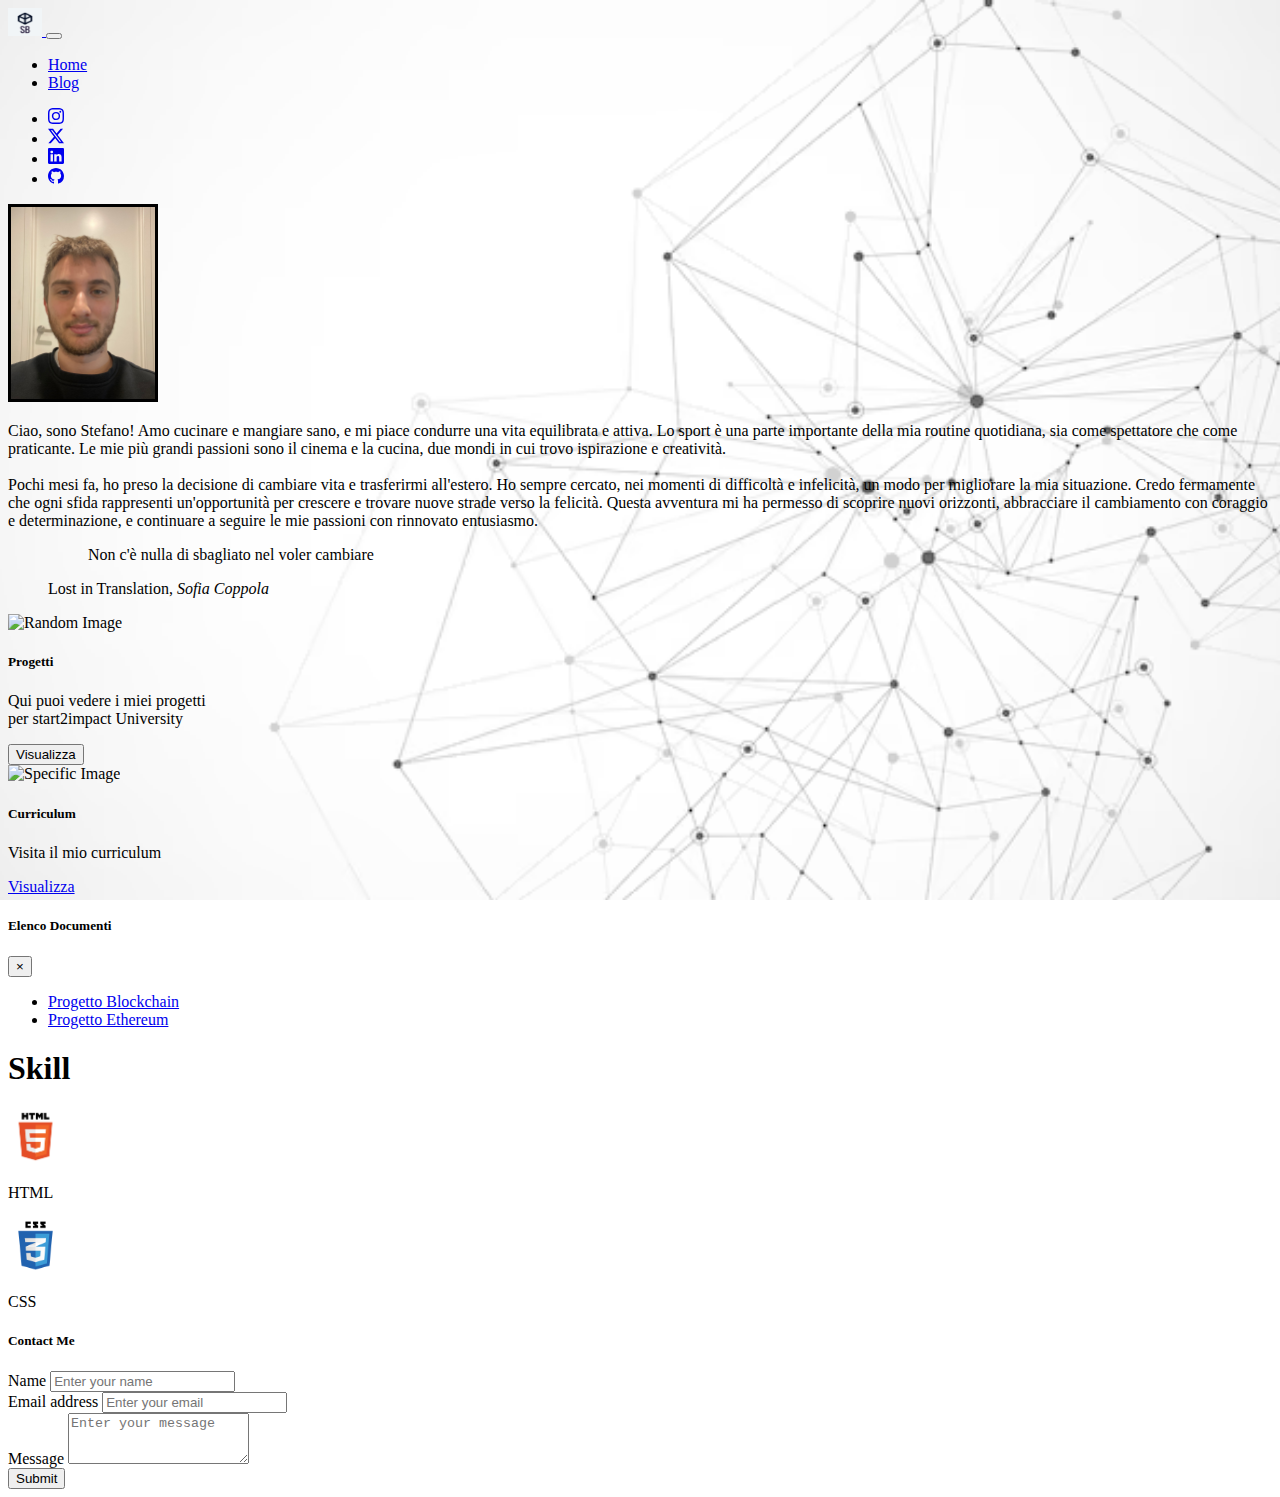
==== index.html @ ffca0d22 "trasferimento attributi css in apposito file styles" ====
<!DOCTYPE html>
<html lang="en">
<head>
    <meta charset="utf-8">
    <meta name="viewport" content="width=device-width, initial-scale=1">
    <title>Stefano Benedet</title>
    <meta property="og:title" content="Stefano Benedet">
    <meta property="og:description" content="Visita il mio blog, i miei progetti e contattami!">
    <meta property="og:image" content="https://www.miosito.it/images/preview.jpg"> 
    <meta property="og:url" content="https://www.miosito.it">
    <meta property="og:type" content="website">
    <link href="https://cdn.jsdelivr.net/npm/bootstrap@5.0.2/dist/css/bootstrap.min.css" rel="stylesheet" integrity="sha384-EVSTQN3/azprG1Anm3QDgpJLIm9Nao0Yz1ztcQTwFspd3yD65VohhpuuCOmLASjC" crossorigin="anonymous">
    <link rel="stylesheet" href="assets/css/styles.css">
    
    <script src="https://cdn.emailjs.com/dist/email.min.js"></script>
    <script src="https://www.google.com/recaptcha/api.js" async defer></script>
    <script src="https://ajax.googleapis.com/ajax/libs/jquery/3.5.1/jquery.min.js"></script>

</head>
<body>
  <nav class="navbar navbar-expand-lg navbar-dark bg-dark">
    <div class="container-fluid">
    <a class="navbar-brand ms-3" href="#">
      <img src="assets/images/sb.png" alt="Logo" class="d-inline-block align-text-top me-2 rounded">
    </a>
        <button class="navbar-toggler me-3" type="button" data-bs-toggle="collapse" data-bs-target="#navbarSupportedContent" aria-controls="navbarSupportedContent" aria-expanded="false" aria-label="Toggle navigation">
          <span class="navbar-toggler-icon"></span>
        </button>
      <div class="container-fluid">         
        <div class="collapse navbar-collapse" id="navbarSupportedContent">
          <ul class="navbar-nav me-auto mb-2 mb-lg-0">
            <li class="nav-item">
              <a class="nav-link active" aria-current="page" href="#">Home</a>
            </li>
            <li class="nav-item">
              <a class="nav-link" href="progetto film" target="_blank">Blog</a>
            </li>
          </ul>

          <ul class="navbar-nav ms-auto mb-2 mb-lg-0">  
            <li class="nav-item">
              <a class="nav-link" href="https://www.instagram.com/_stefanobenedet?igsh=NGlxdmFjNGE0ZGoy&utm_source=qr" target="_blank"><svg xmlns="http://www.w3.org/2000/svg" fill="currentColor" class="bi bi-instagram" viewBox="0 0 16 16">
                  <path d="M8 0C5.829 0 5.556.01 4.703.048 3.85.088 3.269.222 2.76.42a3.9 3.9 0 0 0-1.417.923A3.9 3.9 0 0 0 .42 2.76C.222 3.268.087 3.85.048 4.7.01 5.555 0 5.827 0 8.001c0 2.172.01 2.444.048 3.297.04.852.174 1.433.372 1.942.205.526.478.972.923 1.417.444.445.89.719 1.416.923.51.198 1.09.333 1.942.372C5.555 15.99 5.827 16 8 16s2.444-.01 3.298-.048c.851-.04 1.434-.174 1.943-.372a3.9 3.9 0 0 0 1.416-.923c.445-.445.718-.891.923-1.417.197-.509.332-1.09.372-1.942C15.99 10.445 16 10.173 16 8s-.01-2.445-.048-3.299c-.04-.851-.175-1.433-.372-1.941a3.9 3.9 0 0 0-.923-1.417A3.9 3.9 0 0 0 13.24.42c-.51-.198-1.092-.333-1.943-.372C10.443.01 10.172 0 7.998 0zm-.717 1.442h.718c2.136 0 2.389.007 3.232.046.78.035 1.204.166 1.486.275.373.145.64.319.92.599s.453.546.598.92c.11.281.24.705.275 1.485.039.843.047 1.096.047 3.231s-.008 2.389-.047 3.232c-.035.78-.166 1.203-.275 1.485a2.5 2.5 0 0 1-.599.919c-.28.28-.546.453-.92.598-.28.11-.704.24-1.485.276-.843.038-1.096.047-3.232.047s-2.39-.009-3.233-.047c-.78-.036-1.203-.166-1.485-.276a2.5 2.5 0 0 1-.92-.598 2.5 2.5 0 0 1-.6-.92c-.109-.281-.24-.705-.275-1.485-.038-.843-.046-1.096-.046-3.233s.008-2.388.046-3.231c.036-.78.166-1.204.276-1.486.145-.373.319-.64.599-.92s.546-.453.92-.598c.282-.11.705-.24 1.485-.276.738-.034 1.024-.044 2.515-.045zm4.988 1.328a.96.96 0 1 0 0 1.92.96.96 0 0 0 0-1.92m-4.27 1.122a4.109 4.109 0 1 0 0 8.217 4.109 4.109 0 0 0 0-8.217m0 1.441a2.667 2.667 0 1 1 0 5.334 2.667 2.667 0 0 1 0-5.334"/>
                </svg></a>
            </li>
            <li class="nav-item">
              <a class="nav-link" href="https://x.com/stefano_benedet" target="_blank"><svg xmlns="http://www.w3.org/2000/svg" fill="currentColor" class="bi bi-twitter-x" viewBox="0 0 16 16">
                <path d="M12.6.75h2.454l-5.36 6.142L16 15.25h-4.937l-3.867-5.07-4.425 5.07H.316l5.733-6.57L0 .75h5.063l3.495 4.633L12.601.75Zm-.86 13.028h1.36L4.323 2.145H2.865z"/>
              </svg></a>
            </li>
            <li class="nav-item">
              <a class="nav-link" href="https://www.linkedin.com/onboarding/start/people-you-may-know/new/" target="_blank"><svg xmlns="http://www.w3.org/2000/svg" fill="currentColor" class="bi bi-linkedin" viewBox="0 0 16 16">
                <path d="M0 1.146C0 .513.526 0 1.175 0h13.65C15.474 0 16 .513 16 1.146v13.708c0 .633-.526 1.146-1.175 1.146H1.175C.526 16 0 15.487 0 14.854zm4.943 12.248V6.169H2.542v7.225zm-1.2-8.212c.837 0 1.358-.554 1.358-1.248-.015-.709-.52-1.248-1.342-1.248S2.4 3.226 2.4 3.934c0 .694.521 1.248 1.327 1.248zm4.908 8.212V9.359c0-.216.016-.432.08-.586.173-.431.568-.878 1.232-.878.869 0 1.216.662 1.216 1.634v3.865h2.401V9.25c0-2.22-1.184-3.252-2.764-3.252-1.274 0-1.845.7-2.165 1.193v.025h-.016l.016-.025V6.169h-2.4c.03.678 0 7.225 0 7.225z"/>
              </svg></a>
            </li>
            <li class="nav-item">
              <a class="nav-link" href="https://github.com/stefano-hm?tab=repositories" target="_blank"><svg xmlns="http://www.w3.org/2000/svg" fill="currentColor" class="bi bi-github" viewBox="0 0 16 16">
                <path d="M8 0C3.58 0 0 3.58 0 8c0 3.54 2.29 6.53 5.47 7.59.4.07.55-.17.55-.38 0-.19-.01-.82-.01-1.49-2.01.37-2.53-.49-2.69-.94-.09-.23-.48-.94-.82-1.13-.28-.15-.68-.52-.01-.53.63-.01 1.08.58 1.23.82.72 1.21 1.87.87 2.33.66.07-.52.28-.87.51-1.07-1.78-.2-3.64-.89-3.64-3.95 0-.87.31-1.59.82-2.15-.08-.2-.36-1.02.08-2.12 0 0 .67-.21 2.2.82.64-.18 1.32-.27 2-.27s1.36.09 2 .27c1.53-1.04 2.2-.82 2.2-.82.44 1.1.16 1.92.08 2.12.51.56.82 1.27.82 2.15 0 3.07-1.87 3.75-3.65 3.95.29.25.54.73.54 1.48 0 1.07-.01 1.93-.01 2.2 0 .21.15.46.55.38A8.01 8.01 0 0 0 16 8c0-4.42-3.58-8-8-8"/>
              </svg></a>
            </li>
          </ul>
        </div>
      </div>
    </div>
  </nav>

  <div class="container-sm my-4">
    <div class="row">
      <div class="col-sm-4 gx-0">
        <img src="assets/images/IMG_9757.jpg" class="d-block mx-auto rounded img-border image-size">
      </div>
      <div class="col-sm-8" id="description-column">
        <p>Ciao, sono Stefano! Amo cucinare e mangiare sano, e mi piace condurre una vita equilibrata e attiva. Lo sport è 
           una parte importante della mia routine quotidiana, sia come spettatore che come praticante. Le mie più grandi 
           passioni sono il cinema e la cucina, due mondi in cui trovo ispirazione e creatività.<br><br>
           Pochi mesi fa, ho preso la decisione di cambiare vita e trasferirmi all'estero. Ho sempre cercato, nei momenti di 
           difficoltà e infelicità, un modo per migliorare la mia situazione. Credo fermamente che ogni sfida rappresenti 
           un'opportunità per crescere e trovare nuove strade verso la felicità. Questa avventura mi ha permesso di scoprire 
           nuovi orizzonti, abbracciare il cambiamento con coraggio e determinazione, e continuare a seguire le mie passioni 
           con rinnovato entusiasmo.
        </p>
      </div>
    </div>
  </div>


    <figure class="text-center my-5">
      <blockquote class="blockquote">
      <p>Non c'è nulla di sbagliato nel voler cambiare</p>
      </blockquote>
      <figcaption class="blockquote-footer">
        Lost in Translation, <cite title="Source Title">Sofia Coppola</cite>
      </figcaption>
    </figure>

    <div class="container-sm my-5">
      <div class="row">
        <div class="col-sm-6">
          <div class="card mx-auto card-size">
            <img src="" class="card-img-top" alt="Random Image" id="randomImage">
            <div class="card-body">
              <h5 class="card-title">Progetti</h5>
              <p class="card-text">Qui puoi vedere i miei progetti per start2impact University</p>
              <button type="button" class="btn btn-primary" id="cardButton" data-toggle="modal" data-target="#documentModal">Visualizza</button>
            </div>
          </div>
        </div>
        <div class="col-sm-6">
          <div class="card mx-auto card-size">
            <img src="" class="card-img-top" alt="Specific Image" id="specificImage">
            <div class="card-body">
              <h5 class="card-title">Curriculum</h5>
              <p class="card-text">Visita il mio curriculum</p>
              <a href="assets/pdf/CV_sito.pdf" target="_blank" class="btn btn-primary" id="cardButton2">Visualizza</a>
            </div>
          </div>
        </div>
      </div>
    </div>


    <!-- Modale -->
  <div class="modal fade" id="documentModal" tabindex="-1" aria-labelledby="documentModalLabel" aria-hidden="true">
    <div class="modal-dialog modal-dialog-centered">
      <div class="modal-content">
        <div class="modal-header">
          <h5 class="modal-title" id="documentModalLabel">Elenco Documenti</h5>
          <button type="button" class="close" data-dismiss="modal" aria-label="Close">
            <span aria-hidden="true">&times;</span>
          </button>
        </div>
        <div class="modal-body">
          <ul class="list-group">
            <li class="list-group-item"><a href="assets/pdf/progetto_blockchain.pdf" target="_blank">Progetto Blockchain</a></li>
            <li class="list-group-item"><a href="assets/pdf/progetto_ethereum.pdf" target="_blank">Progetto Ethereum</a></li>
          </ul>
        </div>
      </div>
    </div>
  </div>

  <script src="https://code.jquery.com/jquery-3.5.1.slim.min.js"></script>
  <script src="https://cdn.jsdelivr.net/npm/@popperjs/core@2.9.3/dist/umd/popper.min.js"></script>
  <script src="https://stackpath.bootstrapcdn.com/bootstrap/4.5.2/js/bootstrap.min.js"></script>


  <div class="container my-5 text-center">
    <h1>Skill</h1>
    <div class="row">
        <div class="col-md-6">
            <img src="assets/images/skills/html_logo.png" class="img-fluid html-logo" alt="HTML">
            <p>HTML</p>
        </div>
        <div class="col-md-6">
            <img src="assets/images/skills/css_logo.png" class="img-fluid css-logo" alt="CSS">
            <p>CSS</p>
        </div>
    </div>
  </div>

  <div class="container mt-5">
    <!-- Modulo di contatto -->
    <div class="card contact">
      <div class="card-body">
        <h5 class="card-title">Contact Me</h5>
        <form id="contactForm">
          <div class="form-group">
            <label for="name">Name</label>
            <input type="text" class="form-control" id="name" name="name" placeholder="Enter your name" required>
          </div>
          <div class="form-group">
            <label for="email">Email address</label>
            <input type="email" class="form-control" id="email" name="email" placeholder="Enter your email" required>
          </div>
          <div class="form-group">
            <label for="message">Message</label>
            <textarea class="form-control" id="message" name="message" rows="3" placeholder="Enter your message" required></textarea>
          </div>
          <div class="g-recaptcha" data-sitekey="6LdaY_ApAAAAAI6HbfeEyDZOExfDFiG4U7S9GE43"></div>
            <button type="submit" class="btn btn-primary">Submit</button>
        </form>
      </div>
    </div>
  </div>

  <script src="https://code.jquery.com/jquery-3.5.1.min.js"></script> 
  <script src="https://cdn.jsdelivr.net/npm/bootstrap@5.0.2/dist/js/bootstrap.bundle.min.js" integrity="sha384-MrcW6ZMFYlzcLA8Nl+NtUVF0sA7MsXsP1UyJoMp4YLEuNSfAP+JcXn/tWtIaxVXM" crossorigin="anonymous"></script>
  <script src="assets/js/script.js"></script>

  </body>
</html>
---- assets/css/styles.css ----
body {
    background: url("../images/sfondo.avif") no-repeat center center fixed;
    background-size: cover;
    color: black; 
}

.img-border {
    border: 3px solid black; 
}

.navbar-brand img {
    width: 34px; 
    height: 28px; 
}

.navbar-nav .nav-link svg {
    width: 16px; 
    height: 16px; 
}

.image-size {
    width: 9rem; 
}
.card-size {
    width: 13rem; 
}

.html-logo,
.css-logo {
    width: 55px; 
    height: 55px; 
}
.contact {
    width: 100%;
}
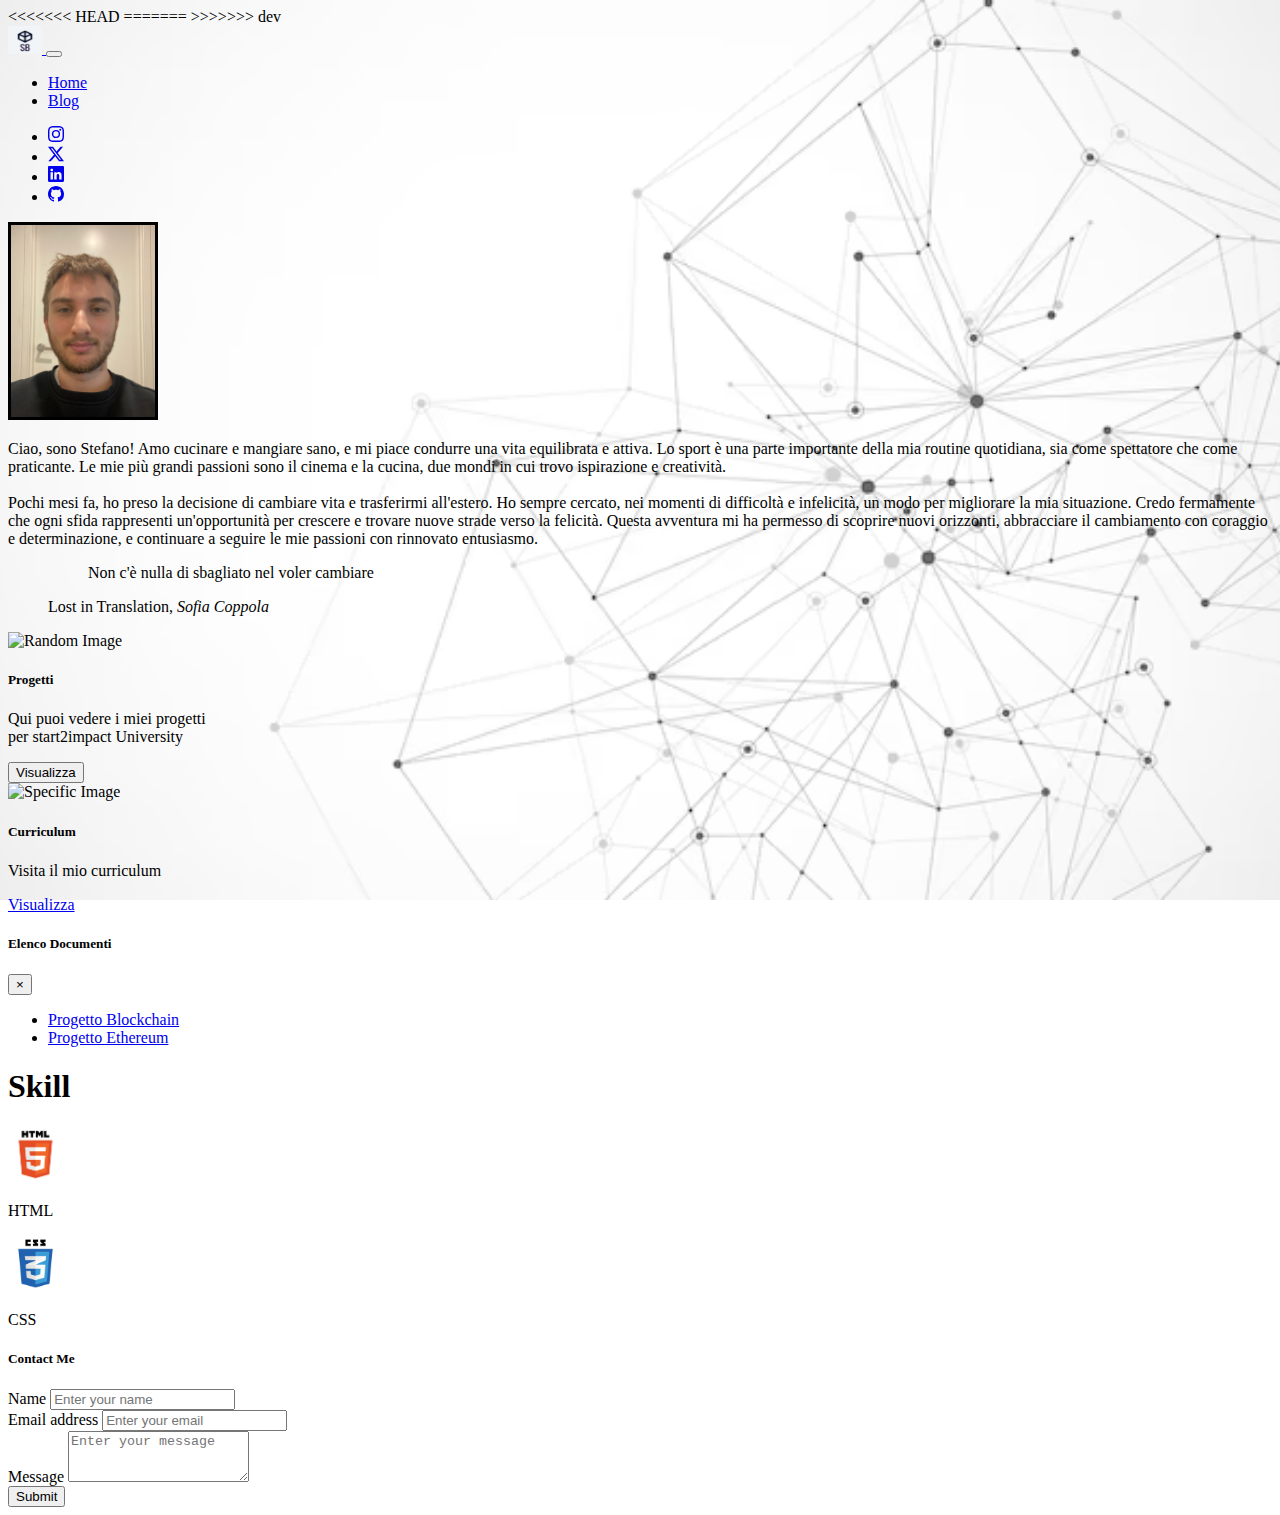
==== commit 79abf6fa: "merge dev into master" ====
--- a/index.html
+++ b/index.html
@@ -10,7 +10,11 @@
     <meta property="og:url" content="https://www.miosito.it">
     <meta property="og:type" content="website">
     <link href="https://cdn.jsdelivr.net/npm/bootstrap@5.0.2/dist/css/bootstrap.min.css" rel="stylesheet" integrity="sha384-EVSTQN3/azprG1Anm3QDgpJLIm9Nao0Yz1ztcQTwFspd3yD65VohhpuuCOmLASjC" crossorigin="anonymous">
+<<<<<<< HEAD
+    <link rel="icon" href="assets/images/favicon.ico" type="image/x-icon">
+=======
     <link rel="stylesheet" href="assets/css/styles.css">
+>>>>>>> dev
     
     <script src="https://cdn.emailjs.com/dist/email.min.js"></script>
     <script src="https://www.google.com/recaptcha/api.js" async defer></script>
@@ -33,28 +37,28 @@
               <a class="nav-link active" aria-current="page" href="#">Home</a>
             </li>
             <li class="nav-item">
-              <a class="nav-link" href="progetto film" target="_blank">Blog</a>
+              <a class="nav-link" href="progetto film" target="_blank" rel="noopener">Blog</a>
             </li>
           </ul>
 
           <ul class="navbar-nav ms-auto mb-2 mb-lg-0">  
             <li class="nav-item">
-              <a class="nav-link" href="https://www.instagram.com/_stefanobenedet?igsh=NGlxdmFjNGE0ZGoy&utm_source=qr" target="_blank"><svg xmlns="http://www.w3.org/2000/svg" fill="currentColor" class="bi bi-instagram" viewBox="0 0 16 16">
+              <a class="nav-link" href="https://www.instagram.com/_stefanobenedet?igsh=NGlxdmFjNGE0ZGoy&utm_source=qr" target="_blank" rel="noopener"><svg xmlns="http://www.w3.org/2000/svg" fill="currentColor" class="bi bi-instagram" viewBox="0 0 16 16">
                   <path d="M8 0C5.829 0 5.556.01 4.703.048 3.85.088 3.269.222 2.76.42a3.9 3.9 0 0 0-1.417.923A3.9 3.9 0 0 0 .42 2.76C.222 3.268.087 3.85.048 4.7.01 5.555 0 5.827 0 8.001c0 2.172.01 2.444.048 3.297.04.852.174 1.433.372 1.942.205.526.478.972.923 1.417.444.445.89.719 1.416.923.51.198 1.09.333 1.942.372C5.555 15.99 5.827 16 8 16s2.444-.01 3.298-.048c.851-.04 1.434-.174 1.943-.372a3.9 3.9 0 0 0 1.416-.923c.445-.445.718-.891.923-1.417.197-.509.332-1.09.372-1.942C15.99 10.445 16 10.173 16 8s-.01-2.445-.048-3.299c-.04-.851-.175-1.433-.372-1.941a3.9 3.9 0 0 0-.923-1.417A3.9 3.9 0 0 0 13.24.42c-.51-.198-1.092-.333-1.943-.372C10.443.01 10.172 0 7.998 0zm-.717 1.442h.718c2.136 0 2.389.007 3.232.046.78.035 1.204.166 1.486.275.373.145.64.319.92.599s.453.546.598.92c.11.281.24.705.275 1.485.039.843.047 1.096.047 3.231s-.008 2.389-.047 3.232c-.035.78-.166 1.203-.275 1.485a2.5 2.5 0 0 1-.599.919c-.28.28-.546.453-.92.598-.28.11-.704.24-1.485.276-.843.038-1.096.047-3.232.047s-2.39-.009-3.233-.047c-.78-.036-1.203-.166-1.485-.276a2.5 2.5 0 0 1-.92-.598 2.5 2.5 0 0 1-.6-.92c-.109-.281-.24-.705-.275-1.485-.038-.843-.046-1.096-.046-3.233s.008-2.388.046-3.231c.036-.78.166-1.204.276-1.486.145-.373.319-.64.599-.92s.546-.453.92-.598c.282-.11.705-.24 1.485-.276.738-.034 1.024-.044 2.515-.045zm4.988 1.328a.96.96 0 1 0 0 1.92.96.96 0 0 0 0-1.92m-4.27 1.122a4.109 4.109 0 1 0 0 8.217 4.109 4.109 0 0 0 0-8.217m0 1.441a2.667 2.667 0 1 1 0 5.334 2.667 2.667 0 0 1 0-5.334"/>
                 </svg></a>
             </li>
             <li class="nav-item">
-              <a class="nav-link" href="https://x.com/stefano_benedet" target="_blank"><svg xmlns="http://www.w3.org/2000/svg" fill="currentColor" class="bi bi-twitter-x" viewBox="0 0 16 16">
+              <a class="nav-link" href="https://x.com/stefano_benedet" target="_blank" rel="noopener"><svg xmlns="http://www.w3.org/2000/svg" fill="currentColor" class="bi bi-twitter-x" viewBox="0 0 16 16">
                 <path d="M12.6.75h2.454l-5.36 6.142L16 15.25h-4.937l-3.867-5.07-4.425 5.07H.316l5.733-6.57L0 .75h5.063l3.495 4.633L12.601.75Zm-.86 13.028h1.36L4.323 2.145H2.865z"/>
               </svg></a>
             </li>
             <li class="nav-item">
-              <a class="nav-link" href="https://www.linkedin.com/onboarding/start/people-you-may-know/new/" target="_blank"><svg xmlns="http://www.w3.org/2000/svg" fill="currentColor" class="bi bi-linkedin" viewBox="0 0 16 16">
+              <a class="nav-link" href="https://www.linkedin.com/onboarding/start/people-you-may-know/new/" target="_blank" rel="noopener"><svg xmlns="http://www.w3.org/2000/svg" fill="currentColor" class="bi bi-linkedin" viewBox="0 0 16 16">
                 <path d="M0 1.146C0 .513.526 0 1.175 0h13.65C15.474 0 16 .513 16 1.146v13.708c0 .633-.526 1.146-1.175 1.146H1.175C.526 16 0 15.487 0 14.854zm4.943 12.248V6.169H2.542v7.225zm-1.2-8.212c.837 0 1.358-.554 1.358-1.248-.015-.709-.52-1.248-1.342-1.248S2.4 3.226 2.4 3.934c0 .694.521 1.248 1.327 1.248zm4.908 8.212V9.359c0-.216.016-.432.08-.586.173-.431.568-.878 1.232-.878.869 0 1.216.662 1.216 1.634v3.865h2.401V9.25c0-2.22-1.184-3.252-2.764-3.252-1.274 0-1.845.7-2.165 1.193v.025h-.016l.016-.025V6.169h-2.4c.03.678 0 7.225 0 7.225z"/>
               </svg></a>
             </li>
             <li class="nav-item">
-              <a class="nav-link" href="https://github.com/stefano-hm?tab=repositories" target="_blank"><svg xmlns="http://www.w3.org/2000/svg" fill="currentColor" class="bi bi-github" viewBox="0 0 16 16">
+              <a class="nav-link" href="https://github.com/stefano-hm?tab=repositories" target="_blank" rel="noopener"><svg xmlns="http://www.w3.org/2000/svg" fill="currentColor" class="bi bi-github" viewBox="0 0 16 16">
                 <path d="M8 0C3.58 0 0 3.58 0 8c0 3.54 2.29 6.53 5.47 7.59.4.07.55-.17.55-.38 0-.19-.01-.82-.01-1.49-2.01.37-2.53-.49-2.69-.94-.09-.23-.48-.94-.82-1.13-.28-.15-.68-.52-.01-.53.63-.01 1.08.58 1.23.82.72 1.21 1.87.87 2.33.66.07-.52.28-.87.51-1.07-1.78-.2-3.64-.89-3.64-3.95 0-.87.31-1.59.82-2.15-.08-.2-.36-1.02.08-2.12 0 0 .67-.21 2.2.82.64-.18 1.32-.27 2-.27s1.36.09 2 .27c1.53-1.04 2.2-.82 2.2-.82.44 1.1.16 1.92.08 2.12.51.56.82 1.27.82 2.15 0 3.07-1.87 3.75-3.65 3.95.29.25.54.73.54 1.48 0 1.07-.01 1.93-.01 2.2 0 .21.15.46.55.38A8.01 8.01 0 0 0 16 8c0-4.42-3.58-8-8-8"/>
               </svg></a>
             </li>
@@ -67,7 +71,7 @@
   <div class="container-sm my-4">
     <div class="row">
       <div class="col-sm-4 gx-0">
-        <img src="assets/images/IMG_9757.jpg" class="d-block mx-auto rounded img-border image-size">
+        <img src="assets/images/IMG_9757.jpg" alt="Foto" class="d-block mx-auto rounded img-border image-size">
       </div>
       <div class="col-sm-8" id="description-column">
         <p>Ciao, sono Stefano! Amo cucinare e mangiare sano, e mi piace condurre una vita equilibrata e attiva. Lo sport è 
@@ -111,7 +115,7 @@
             <div class="card-body">
               <h5 class="card-title">Curriculum</h5>
               <p class="card-text">Visita il mio curriculum</p>
-              <a href="assets/pdf/CV_sito.pdf" target="_blank" class="btn btn-primary" id="cardButton2">Visualizza</a>
+              <a href="curriculum" target="_blank" rel="noopener" class="btn btn-primary" id="cardButton2">Visualizza</a>
             </div>
           </div>
         </div>
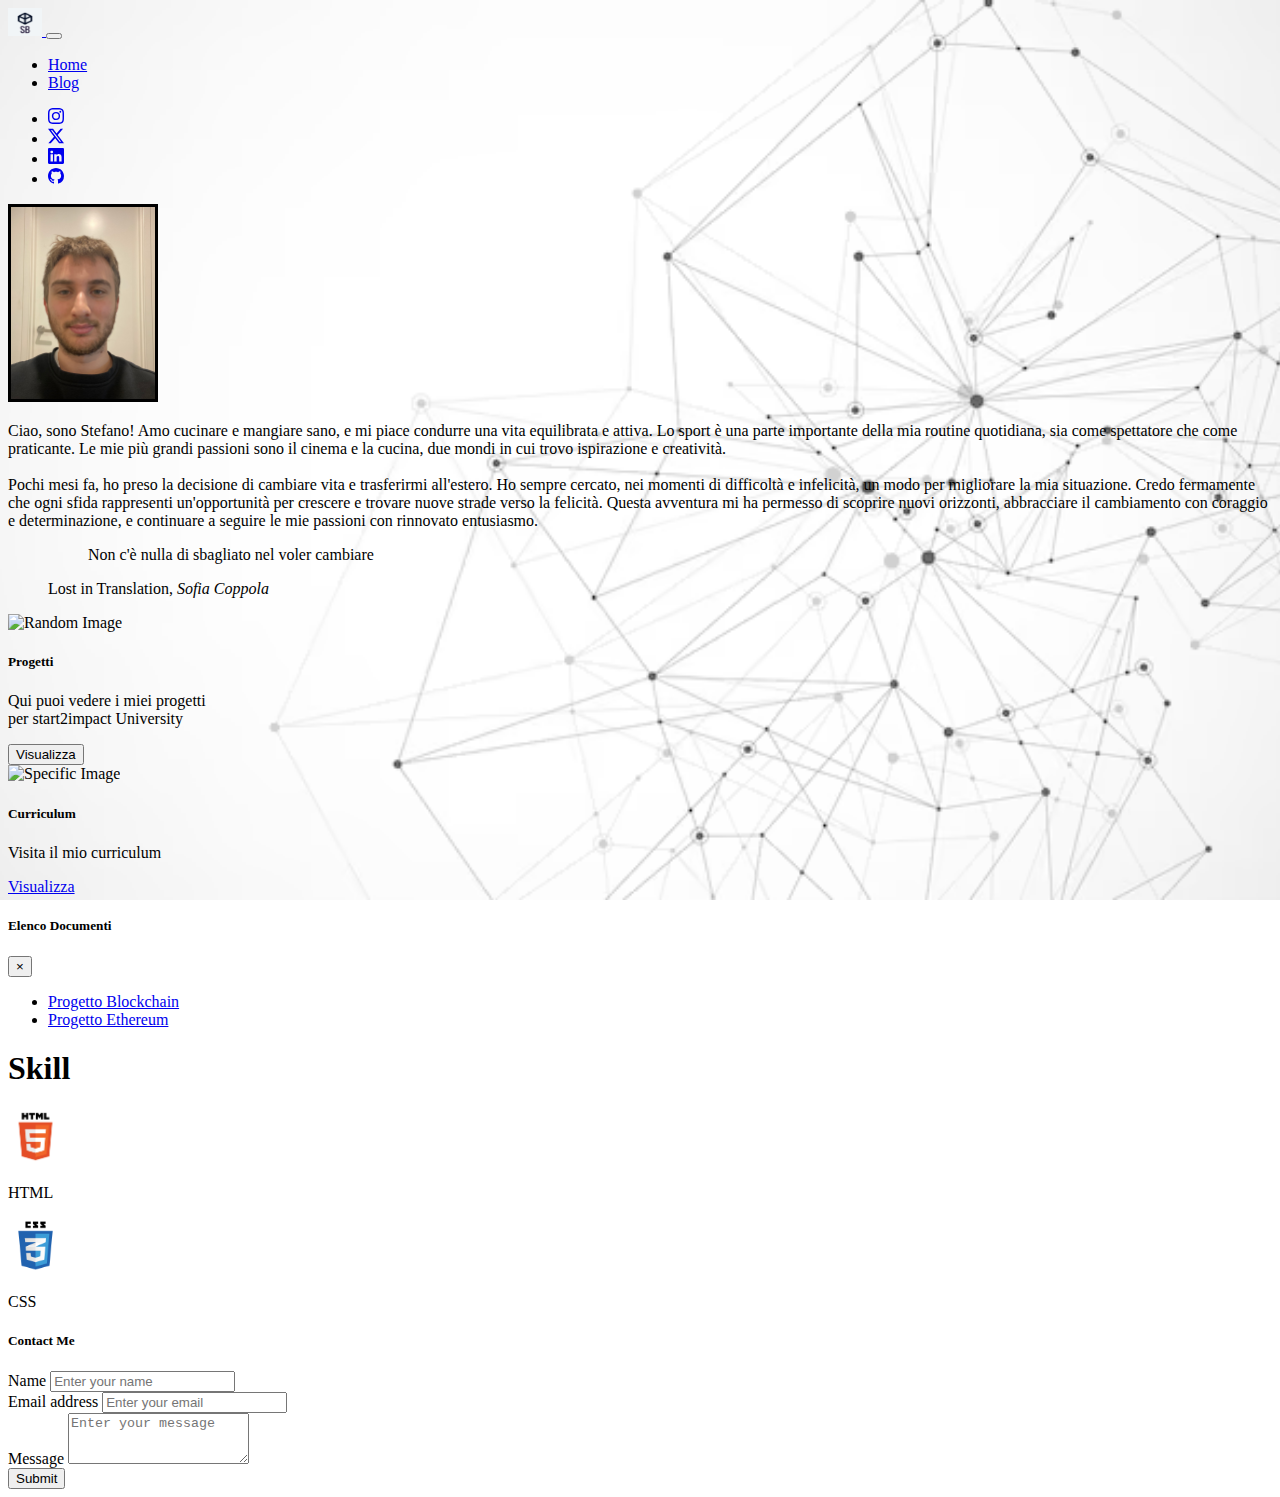
==== commit 1803c2a5: "correzione errore" ====
--- a/index.html
+++ b/index.html
@@ -10,11 +10,8 @@
     <meta property="og:url" content="https://www.miosito.it">
     <meta property="og:type" content="website">
     <link href="https://cdn.jsdelivr.net/npm/bootstrap@5.0.2/dist/css/bootstrap.min.css" rel="stylesheet" integrity="sha384-EVSTQN3/azprG1Anm3QDgpJLIm9Nao0Yz1ztcQTwFspd3yD65VohhpuuCOmLASjC" crossorigin="anonymous">
-<<<<<<< HEAD
     <link rel="icon" href="assets/images/favicon.ico" type="image/x-icon">
-=======
     <link rel="stylesheet" href="assets/css/styles.css">
->>>>>>> dev
     
     <script src="https://cdn.emailjs.com/dist/email.min.js"></script>
     <script src="https://www.google.com/recaptcha/api.js" async defer></script>
